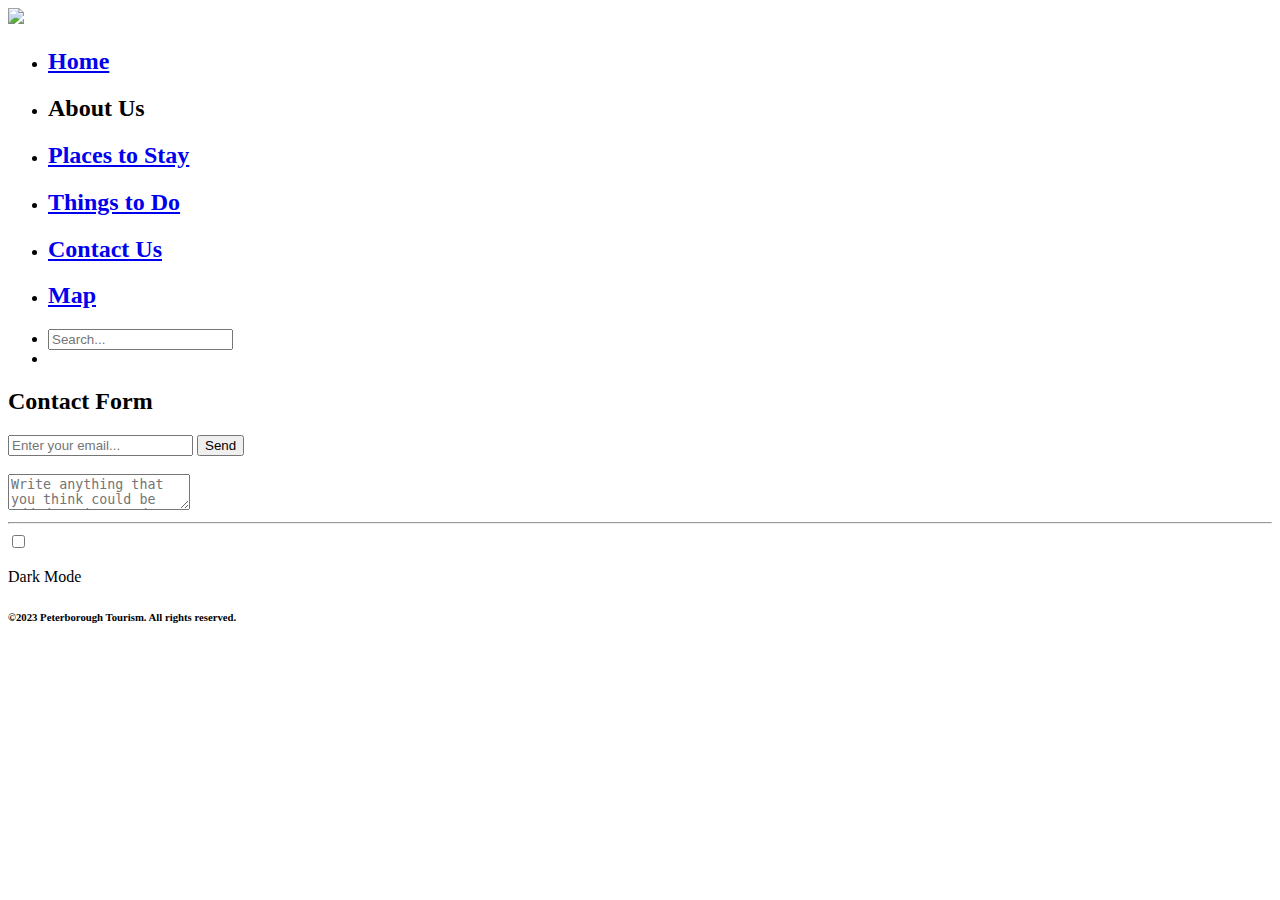
==== contact.html @ 97fedf1c "Add files via upload" ====
<!DOCTYPE html>
<html>
  <head>
    <meta name="viewport" content="width=device-width, initial-scale=1">
    <meta name="description" content="The best peterborough tourism website on the net!">
    <meta name="keywords" content="peterborough tourism hampton orton cathedral">
    <title>Peterborough Tourism</title>
    <link href="https://fonts.googleapis.com/css2?family=Lato:wght@400;900&family=Teko&display=swap" rel="stylesheet">
    <script src="https://cdnjs.cloudflare.com/ajax/libs/font-awesome/5.15.3/js/all.min.js"></script>
    <link href="style.css" rel="stylesheet" type="text/css">
    <link rel="icon" href="assets/LogoV1.png">
  </head>
  <body>
    <header id="header">
      <div class="logo">
        <a class="a2" href="index.html"><img src="assets/LogoV1.png"></a>
      </div>
      <div id="menu" class="menu">
        <i class="fas fa-bars"></i>
        <i class="fas fa-times"></i>
      </div>
      <nav>
        <ul>
          <li><a href="index.html"><h2>Home</h2></a></li>
          <li><a id="au-btn"><h2>About Us</h2></a></li>
          <li><a href="pts.html"><h2>Places to Stay</h2></a></li>
          <li><a href="ttd.html"><h2>Things to Do</h2></a></li>
          <li><a href="contact.html"><h2>Contact Us</h2></a></li>
          <li><a href="map.html"><h2>Map</h2></a></li>
          <li class="sei"><i class="fas fa-search"></i>
            <div class="dd" id="dd">
              <input placeholder="Search...">
            </div>
          </li>
          <li><a href="loginm.html" class="sign-in"><i class="fas fa-user"></i></a></li>
        </ul>
      </nav>
    </header>
  </body>
  <section class="c-main">
    <div class="contact">
      <h2 class="title">Contact Form</h2>
      <form id="contact" method="get" action="contact.php">
        <input type="text" name="email" id="email" placeholder="Enter your email...">
        <input type="button" name="send" id="send" value="Send">
        <br><br>
        <textarea type="text" name="content" id="content" placeholder="Write anything that you think could be added or improved on here, or if there is something that you want to tell us..."></textarea>
      </form>
    </div>
  </section>
  <footer class="f1">
    <div class="footer-top flex-container">
       <div class="flex-item f-i1">
        <span><a href="https://www.facebook.com" target="_blank"><i class="fab fa-facebook"></i></a></span>
        <span><a href="https://www.twitter.com" target="_blank"><i class="fab fa-twitter"></i></a></span>
        <span><a href="https://www.instagram.com" target="_blank"><i class="fab fa-instagram"></i></a></span>
        <span><a href="https://www.youtube.com" target="_blank"><i class="fab fa-youtube"></i></a></span>
        <hr>
        <span><a href="#" onclick="return false"><i class="fas fa-text-height"></i></a></span>
        <div class="toggle1-container">
          <input type="checkbox" id="toggle1" onchange="addContrast()">
          <label for="toggle1">
            <div class="dm"><p>Dark Mode</p></div>
            <div class="track"></div>
            <div class="slider"></div>
          </label>
        </div>
      </div>
    </div>
    <div class="flex-container f-c2">
      <div class="flex-item f-i4">
        <h6>©2023 Peterborough Tourism. All rights reserved.</h6>
      </div>
    </div>
  </footer>
  <script>
    document.getElementById('menu').addEventListener('click', function() {
      document.getElementById('header').classList.toggle('dropped');
    })
    function addContrast() {
      document.body.classList.toggle('contrast');
    }
  </script>
</html>
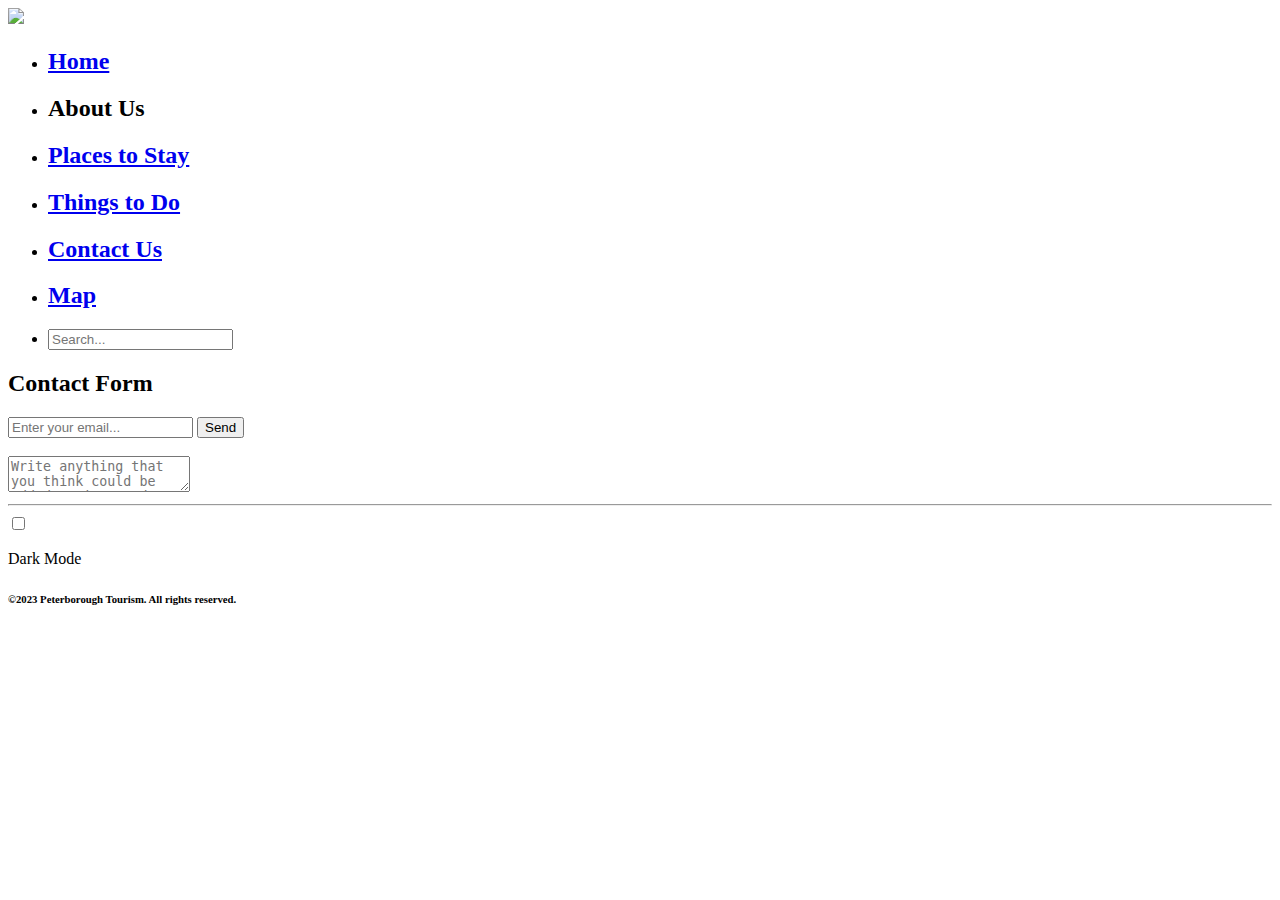
==== commit 7f60da22: "contact.html" ====
--- a/contact.html
+++ b/contact.html
@@ -32,7 +32,6 @@
               <input placeholder="Search...">
             </div>
           </li>
-          <li><a href="loginm.html" class="sign-in"><i class="fas fa-user"></i></a></li>
         </ul>
       </nav>
     </header>
@@ -81,4 +80,4 @@
       document.body.classList.toggle('contrast');
     }
   </script>
-</html>+</html>
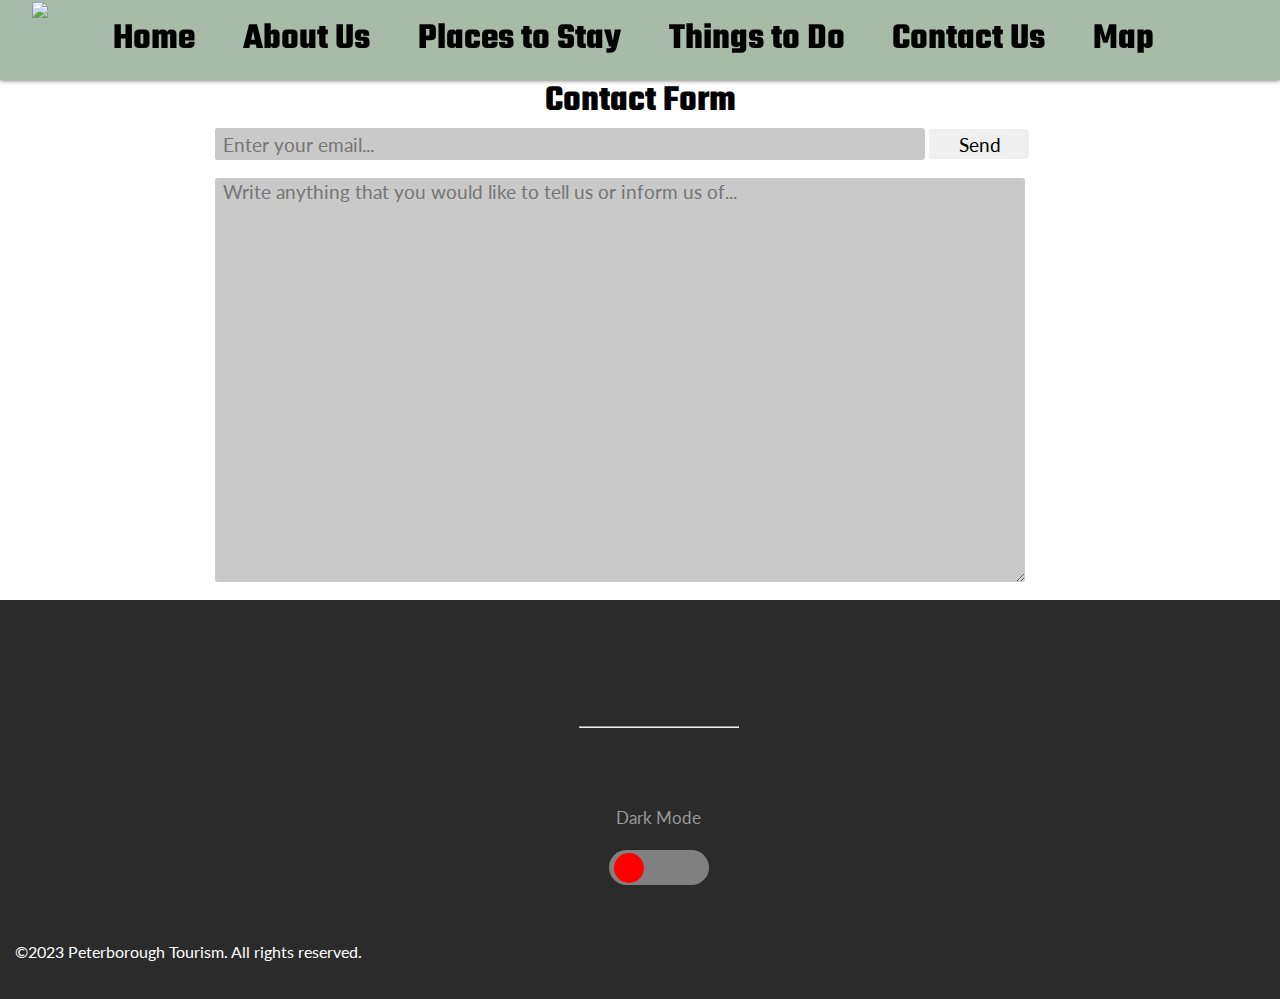
==== commit 9d060364: "contact.html" ====
--- a/contact.html
+++ b/contact.html
@@ -43,7 +43,7 @@
         <input type="text" name="email" id="email" placeholder="Enter your email...">
         <input type="button" name="send" id="send" value="Send">
         <br><br>
-        <textarea type="text" name="content" id="content" placeholder="Write anything that you think could be added or improved on here, or if there is something that you want to tell us..."></textarea>
+        <textarea type="text" name="content" id="content" placeholder="Write anything that you would like to tell us or inform us of..."></textarea>
       </form>
     </div>
   </section>
--- a/style.css
+++ b/style.css
@@ -0,0 +1,1090 @@
+/** whole page **/
+
+body {
+  margin: 0;
+  font-family: Bebas Neue;
+}
+
+h3, h4, h5, h6 {
+  font-family: Lato;
+  font-weight: 400;
+}
+
+h2 {
+  font-family: Teko;
+  font-size: 37px;
+  margin: 0;
+}
+
+h3 {
+  font-size: 48px;
+  margin-bottom: 16px;
+}
+
+h4 {
+  font-size: 25px;
+  font-weight: 900;
+}
+
+h5 {
+  font-size: 19px;
+  font-weight: 400;
+  margin-bottom: 10px;
+}
+
+p {
+  color: #999;
+  font-size: 17px;
+  line-height: 1.7;
+}
+
+.button {
+  font-family: Oswald;
+  font-weight: 400;
+  color: white;
+  background: aqua;
+  padding: 10px 20px;
+  border-radius: 100px;
+  text-decoration: none;
+  letter-spacing: 1px;
+  font-size: 15px;
+  cursor: pointer;
+}
+
+.flex-container {
+  display: flex;
+  justify-content: center;
+}
+
+.flex-item {
+  padding: 3%;
+}
+
+/** header **/
+
+header {
+  height: 80px;
+  width: 100%;
+  background: #a8baa8;
+  position: fixed;
+  z-index: 1;
+  box-shadow: 0 0 5px #555;
+  transition: .5s;
+  overflow: hidden;
+}
+
+header input {
+  width: 50%;
+  margin-bottom: 30px;
+  padding: 5px;
+  font-size: 15px;
+}
+
+header.dropped {
+  height: 160px;
+}
+
+.a2 {
+  width: 50px;
+  height: 75px;
+  float: left;
+  display: flex;
+  justify-content: center;
+}
+
+header a, footer a {
+  text-decoration: none;
+  color: inherit;
+}
+
+.menu {
+  display: none;
+}
+
+.fa-times {
+  display: none;
+}
+
+.dropped .fa-bars {
+  display: none;
+}
+
+.dropped .fa-times {
+  display: initial;
+}
+
+.logo {
+  width: 50px;
+  height: 75px;
+  float: left;
+  display: flex;
+  justify-content: center;
+  list-style: none;
+  line-height: 80px;
+  padding-top: 2px;
+  padding-left: 15px;
+}
+
+.menu {
+  height: 80px;
+  text-align: right;
+  padding-right: 20px;
+  line-height: 80px;
+  font-size: 24px;
+}
+
+ul {
+  display: flex;
+  justify-content: space-evenly;
+  list-style: none;
+  margin: 0;
+  padding: 0;
+  font-size: 24px;
+}
+
+li {
+  line-height: 80px;
+  border: 0 20px;
+  overflow-wrap: break-word;
+}
+
+a:hover {
+  color: aqua;
+  cursor: pointer;
+  transition: .5s;
+}
+
+.fa-bars:hover {
+  color: aqua;
+  cursor: pointer;
+  transition: .5s;
+}
+
+.sei {
+  height: 30px;
+  width: 30px;
+  display: flex;
+  padding: 30px 0px 20px 0px;
+}
+
+.sei i {
+  font-size: 20px;
+  padding: 10px;
+  display: flex;
+}
+
+.sei:hover {
+  color: aqua;
+  cursor: pointer;
+  transition: .5s;
+}
+
+.sign-in {
+  text-decoration: none;
+  color: #333;
+}
+
+.sign-in:hover {
+  color: aqua;
+  cursor: pointer;
+  transition: .5s;
+}
+
+.atitle {
+  color: aqua;
+  text-decoration: none;
+}
+
+.sei:hover .dd {
+  display: block
+}
+
+.dd {
+  display: none;
+  position: fixed;
+  background: #7ea689;
+  height: 80px;
+  width: 110px;
+  top: 80px;
+  right: 0px;
+  text-align: center;
+  font-family: Teko;
+}
+
+.dd li {
+  font-size: 37px;
+}
+
+/*** Main ***/
+
+.gap {
+  height: 80px;
+}
+
+.slideshow-container {
+  max-width: 700px;
+  position: relative;
+  margin: auto;
+}
+
+.mySlides img {
+  vertical-align: middle;
+  height: 450px;
+  width: 700px;
+}
+
+.mySlides {
+  display: none;
+}
+
+.text {
+  color: #f2f2f2;
+  font-size: 15px;
+  padding: 8px 12px;
+  position: absolute;
+  bottom: 8px;
+  width: 100%;
+  text-align: center;
+}
+
+.numbertext {
+  color: #f2f2f2;
+  font-size: 12px;
+  padding: 8px 12px;
+  position: absolute;
+  top: 0;
+}
+
+.fade {
+  -webkit-animation-name: fade;
+  -webkit-animation-duration: 1.5s;
+  animation-name: fade;
+  animation-duration: 1.5s;
+}
+
+@-webkit-keyframes fade {
+  from {
+    opacity: .4
+  }
+  to {
+    opacity: 1
+  }
+}
+
+@keyframes fade {
+  from {
+    opacity: .4
+  }
+  to {
+    opacity: 1
+  }
+}
+
+/* main-contact */
+
+.contact {
+  font-family: Ariel;
+  height: 700px;
+  width: 850px;
+  overflow: hidden;
+  margin-top: 75px !important;
+  margin: auto;
+}
+
+.title {
+  text-align: center;
+}
+
+label {
+  font-size: 17px;
+  font-family: Lato;
+}
+
+#email {
+  width: 700px;
+  height: 30px;
+  border: none;
+  border-radius: 3px;
+  padding-left: 8px;
+  background:#c9c9c9;
+  font-family: Lato;
+  font-size: 19px;
+}
+
+#content {
+  width: 800px;
+  height: 400px;
+  border: none;
+  border-radius: 3px;
+  padding-left: 8px;
+  background:#c9c9c9;
+  font-family: Lato;
+  font-size: 19px;
+}
+
+#send {
+  width: 100px;
+  height: 30px;
+  border: none;
+  border-radius: 3px;
+  padding-left: 7px;
+  color: black;
+  font-family: Lato;
+  font-size: 19px;
+}
+
+#send:hover {
+  color: aqua;
+  cursor: pointer;
+  transition: .5s;
+}
+
+/* main-map */
+
+.sm {
+  display: flex;
+  flex-direction: column;
+  height: 700px;
+}
+
+.sm h2 {
+  display: flex;
+  text-align: center;
+  padding: none;
+  margin-top: 100px;
+  margin-left: auto;
+  margin-right: auto;
+}
+
+.sm2 {
+  display: flex;
+  flex-direction: row;
+  padding: 25px;
+}
+
+.sm3 {
+  width: 200px;
+  display: flex;
+  flex-direction: column;
+  justify-content: center;
+}
+
+.sm h3 {
+  font-size: 17px;
+  display: flex;
+  text-align: center;
+  padding: 0px;
+  margin: 0px;
+  justify-content: center;
+}
+
+.ifmap1 {
+  display: flex;
+  justify-content: center;
+  margin-left: auto;
+  margin-right: auto;
+}
+
+/* main-pts */
+
+.nav {
+  align-items: flex-start;
+  height: 275px;
+  flex-direction: column;
+}
+  
+.nav div {
+  margin-left: 25px;
+}
+
+.nav a {
+  color: white;
+}
+
+.nav h2 {
+  font-size: 27px;
+}
+
+.nav h3 {
+  font-size: 17px;
+  text-align: left;
+  padding-left: 15px;
+}
+
+.nav nav {
+  height: 50px;
+  width: 100%;
+  overflow: hidden;
+  background-color: #333;
+}
+
+.nav ul {
+  justify-content: flex-start;
+  height: 50px;
+  align-items: center;
+}
+
+.nav li {
+  border-right: 1px solid #bbb;
+  padding: 0px 10px;
+}
+
+#hot:not(.active), #camp:not(.active) {
+  background-color: #333;
+}
+
+#hot.active, #camp.active {
+  background-color: #a8baa8;
+}
+
+#hotels:not(.active), #campsites:not(.active) {
+  display: none;
+}
+
+#hotels .active, #campsites .active  {
+  display: block;
+}
+
+#hotels {
+  flex-direction: column;
+  align-items: center;
+  height: 1800px;
+}
+
+#hotels div {
+  height: 450px;
+  display: flex;
+  align-items: center;
+  flex-wrap: wrap;
+  justify-content: center;
+  align-content: center;
+}
+
+#hotels h4 {
+  padding: 0px;
+}
+
+#hotels img {
+  vertical-align: middle;
+  height: 270px;
+  width: 350px;
+  margin: 10px;
+}
+
+#campsites {
+  flex-direction: column;
+  align-items: center;
+  height: 700px;
+}
+
+.camp {
+  display: flex;
+  flex-wrap: wrap;
+  justify-content: space-between;
+}
+
+#campsites h4 {
+  padding: 0px;
+}
+
+#campsites img {
+  vertical-align: middle;
+  height: 270px;
+  width: 350px;
+  margin: 10px;
+}
+
+.container {
+  position: relative;
+  height: 285px !important;
+}
+
+.centred {
+  position: absolute;
+  color: white;
+  top: 90%;
+  left: 50%;
+  text-align: center;
+  transform: translate(-50%, -50%);
+}
+
+/* main-ttd */
+
+#hist:not(.active), #ev:not(.active), #nat:not(.active), #res:not(.active), #act:not(.active), #hist .notActive, #ev .notActive, #nat .notActive, #res .notActive, #act .notActive {
+  background-color: #333 !important;
+}
+
+#history:not(.active), #events:not(.active), #nature:not(.active), #food:not(.active), #activities:not(.active), #history .notActive, #events .notActive, #nature .notActive, #food .notActive, #activities .notActive {
+  display: none !important;
+}
+
+#hist.active, #ev.active, #nat.active, #res.active, #act.active {
+  background-color: #a8baa8;
+}
+
+#history .active, #events .active, #nature .active, #food .active, #activities .active  {
+  display: block;
+}
+
+#history {
+  flex-wrap: wrap;
+  justify-content: center;
+}
+
+#history img, #nature img, #food img, #activities img {
+  vertical-align: middle;
+  height: 270px;
+  width: 350px;
+  margin: 10px;
+}
+
+#events {
+  height: 1200px;
+  flex-direction: column;
+}
+
+#cEv, #upCEv {
+  width: 100%;
+}
+
+#nature {
+  flex-wrap: wrap;
+  justify-content: center;
+}
+
+#food {
+  height: 1800px;
+  width: 100%;
+  display: flex;
+  flex-direction: column;
+  align-items: center;
+  flex-wrap: wrap;
+  justify-content: center;
+  align-content: center;
+}
+
+#food div {
+  height: 345px;
+  display: flex;
+  align-items: center;
+  justify-content: center;
+}
+
+#food h4 {
+  padding: 0px;
+}
+
+#activities {
+  height: 1200px;
+  flex-wrap: wrap;
+  justify-content: center;
+}
+
+#activities .container {
+  height: 345px;
+  display: flex;
+  align-items: center;
+  justify-content: center;
+}
+
+/** sections **/
+
+section {
+  height: 600px;
+  width: 100%;
+  display: flex;
+  background: white;
+  background-size: cover;
+  background-position: center;
+  background-attachment: fixed;
+}
+
+/* section-main */
+
+section h3 {
+  padding-top: 100px;
+  text-align: center;
+}
+
+section h4 {
+  padding-top: 100px;
+  text-align: center;
+}
+
+section h5 {
+  text-align: center;
+  padding-left: 50px;
+  padding-right: 50px;
+}
+
+#au h4 {
+  padding-top: 25px !important;
+  font-size: 27px;
+  margin: 40px;
+}
+
+.col {
+  width: 80%;
+  margin: auto;
+}
+
+.col h4 {
+  padding-top: 25px !important;
+}
+
+.twitter {
+  background-color: #f0f0f0;
+}
+
+.twitter-timeline {
+  height: 600px;
+  width: 600px;
+  margin: auto;
+  margin-top: 200px;
+}
+
+.CEC {
+  height: 500px;
+  width: 700px;
+  display: flex;
+  justify-content: center;
+  margin: auto;
+}
+
+.CEC h4 {
+  text-align: center;
+}
+
+.UEC {
+  height: 450px;
+  width: 700px;
+  display: flex;
+  justify-content: center;
+  margin: auto;
+}
+
+.UEC h4 {
+  text-align: center;
+}
+
+.CEC {
+  height: 450px;
+  width: 700px;
+  display: flex;
+  justify-content: center;
+  margin: auto;
+}
+
+.welcome, #au {
+  height: 370px;
+}
+
+/** footer **/
+
+footer {
+  background: #2b2b2b;
+  color: white;
+  text-align: center;
+  font-size: 24px;
+  width: 100%;
+}
+
+.footer-top {
+  padding: 30px 17px 0px;
+}
+
+.footer-top a {
+  font-size: 40px;
+}
+
+footer span {
+  height: 45px;
+}
+
+footer h5 {
+  font-size: 15px;
+  margin: 20px 0;
+}
+
+footer a {
+  text-decoration: none;
+  color: inherit;
+}
+
+footer span {
+  margin: 10px 0px;
+  padding: 0 10px;
+}
+
+footer span:hover {
+  color: aqua;
+  cursor: pointer;
+  transition: .5s;
+}
+
+.flex-container {
+  align-items: center;
+}
+
+.f-i1 {
+  height: 200px;
+}
+
+.f-i1 a {
+  padding: 10px;
+}
+
+.f-i1, .f-i2, .f-i3 {
+  padding: 3% 0 3% 3% !important;
+}
+
+.f-i4 {
+  padding: 0px;
+}
+
+.f-c2 {
+  padding-left: 15px;
+  justify-content: space-between;
+}
+
+.toggle1-container {
+  height: 85px;
+  width: 100px;
+  margin: auto;
+}
+
+.dm {
+  width: 100px;
+}
+
+.track {
+  height: 35px;
+  width: 100px;
+  background: gray;
+  border-radius: 20px;
+}
+
+.slider {
+  height: 30px;
+  width: 30px;
+  background: red;
+  position: relative;
+  top: -32.5px;
+  border-radius: 50%;
+  left: 5px;
+  transition: .9s
+}
+
+#toggle1, #toggle2 {
+  display: none;
+}
+
+#toggle1:checked + label .slider {
+  left: 65px;
+  background: limegreen;
+}
+
+.contrast h3, .contrast h4, .contrast h5, .contrast h6 {
+  color: white;
+}
+
+.contrast section {
+  background: #474c4d;
+}
+
+.f2 {
+  display: none;
+}
+
+/*** media queries ***/
+
+@media screen and (max-width:768px) {
+  .flex-container {
+    display: block;
+    height: 280px;
+  }
+  
+  .f-c2 {
+    height: 35px;
+  }
+
+  .menu {
+    display: block;
+  }
+
+  ul {
+    justify-content: space-evenly;
+  }
+
+  header h2 {
+    font-size: 16px;
+    display: flex;
+    justify-content: center;
+    margin: auto;
+  }
+
+  .sei, .sign-in {
+    font-size: 16px;
+  }
+
+  header li {
+    border: 0 10px;
+  }
+
+  .dd {
+    display: none;
+    position: fixed;
+    background: #7ea689;
+    height: 80px;
+    width: 100px;
+    top: 160px;
+    text-align: center;
+    font-family: Teko;
+    padding: 0px;
+    margin: 0px;
+    flex-direction: column;
+  }
+
+  .dd li {
+    font-size: 17px;
+  }
+
+  section {
+    display: flex;
+    justify-content: center;
+  }
+
+  .welcome, #au {
+    height: 420px;
+  }
+
+  .col {
+    width: 350px !important;
+  }
+  
+  .CEC {
+    height: 250px;
+    width: 350px;
+    display: flex;
+    justify-content: center;
+    margin: auto;
+  }
+
+  .CEC h4 {
+    text-align: center;
+  }
+  
+  .UEC {
+    height: 250px;
+    width: 350px;
+    display: flex;
+    justify-content: center;
+    margin: auto;
+  }
+
+  .UEC h4 {
+    text-align: center;
+  }
+  
+  .RecCaro {
+    height: 250px;
+    width: 350px;
+    display: flex;
+    justify-content: center;
+    margin: auto;
+  }
+
+  .sm {
+    height: 450px;
+  }
+
+  .sm2 {
+    padding: 10px;
+  }
+
+  .sm h2 {
+    font-size: 27px;
+  }
+
+  .sm3 {
+    width: 100px;
+  }
+
+  .sm h3 {
+    font-size: 13px;
+  }
+  
+  .ifmap1 {
+    width: 100px;
+  }
+
+  .ifmap2 {
+    height: 250px;
+  }
+
+  .c-main {
+    height: 700px;
+  }
+  
+  .contact {
+    height: 600px;
+    display: flex;
+    align-items: center;
+    justify-content: center;
+    flex-direction: column;
+    margin-top: 0px !important;
+  }
+
+  .c-main {
+    height: 600px;
+  }
+  
+  .contact h2 {
+    font-size: 27px;
+  }
+  
+  #email {
+    width: 240px;
+    height: 30px;
+    border: none;
+    border-radius: 3px;
+    padding-left: 8px;
+    background: #c9c9c9;
+    margin: 10px;
+    font-size: 17px;
+  }
+
+  #content {
+    width: 350px;
+    height: 200px;
+    border: none;
+    border-radius: 3px;
+    padding-left: 8px;
+    background: #c9c9c9;
+    margin: 10px;
+    font-size: 17px;
+  }
+
+  #send {
+    width: 100px;
+    height: 30px;
+    border: none;
+    border-radius: 3px;
+    padding-left: 7px;
+    color: black;
+    font-size: 17px;
+  }
+  
+  .map-s {
+    height: 150px;
+    width: 300px;
+    display: flex;
+    justify-content: center;
+    margin: auto;
+  }
+
+  .gap {
+    height: 0px;
+  }
+
+  .slideshow-container {
+    max-width: 400px;
+    position: relative;
+    margin: auto;
+  }
+  
+  .mySlides img {
+    vertical-align: middle;
+    height: 270px;
+    width: 350px;
+  }
+
+  .text {
+    font-size: 11px;
+  }
+
+  .nav div {
+    margin-left: 0px;
+  }
+
+  .nav h2 {
+    font-size: 21px;
+  }
+
+  #hotels {
+    flex-direction: column;
+    align-items: center;
+    height: 3000px;
+  }
+  
+  #hotels div {
+    height: 560px;
+    display: flex;
+    align-content: space-around;
+  }
+
+  .container {
+    position: relative;
+    height: 150px !important;
+  }
+  
+  #hotels img, #campsites img, #history img, #nature img, #food img, #activities img {
+    height: 180px;
+    width: 210px;
+  }
+  
+  #campsites {
+    align-items: center;
+    height: 1550px;
+  }
+
+  .camp {
+    flex-direction: column;
+  }
+
+  #campsites .container {
+    position: relative;
+    height: 170px !important;
+  }
+  
+  #campsites img {
+    height: 160px;
+    width: 220px;
+  }
+  
+  #history {
+    height: 1000px;
+  }
+
+  #events, #nature {
+    height: 800px;
+  }
+
+  #food {
+    height: 1900px;
+  }
+
+  #food div {
+    height: 300px;
+    flex-direction: column;
+  }
+
+  #activities {
+    height: 3000px;
+  }
+
+  #activities img {
+    height: 160px;
+    width: 210px;
+  }
+
+  .activities {
+    display: flex;
+    flex-direction: column;
+    justify-content: space-around;
+  }
+
+  .bars .centred {
+    top: 80%;
+  }
+}
